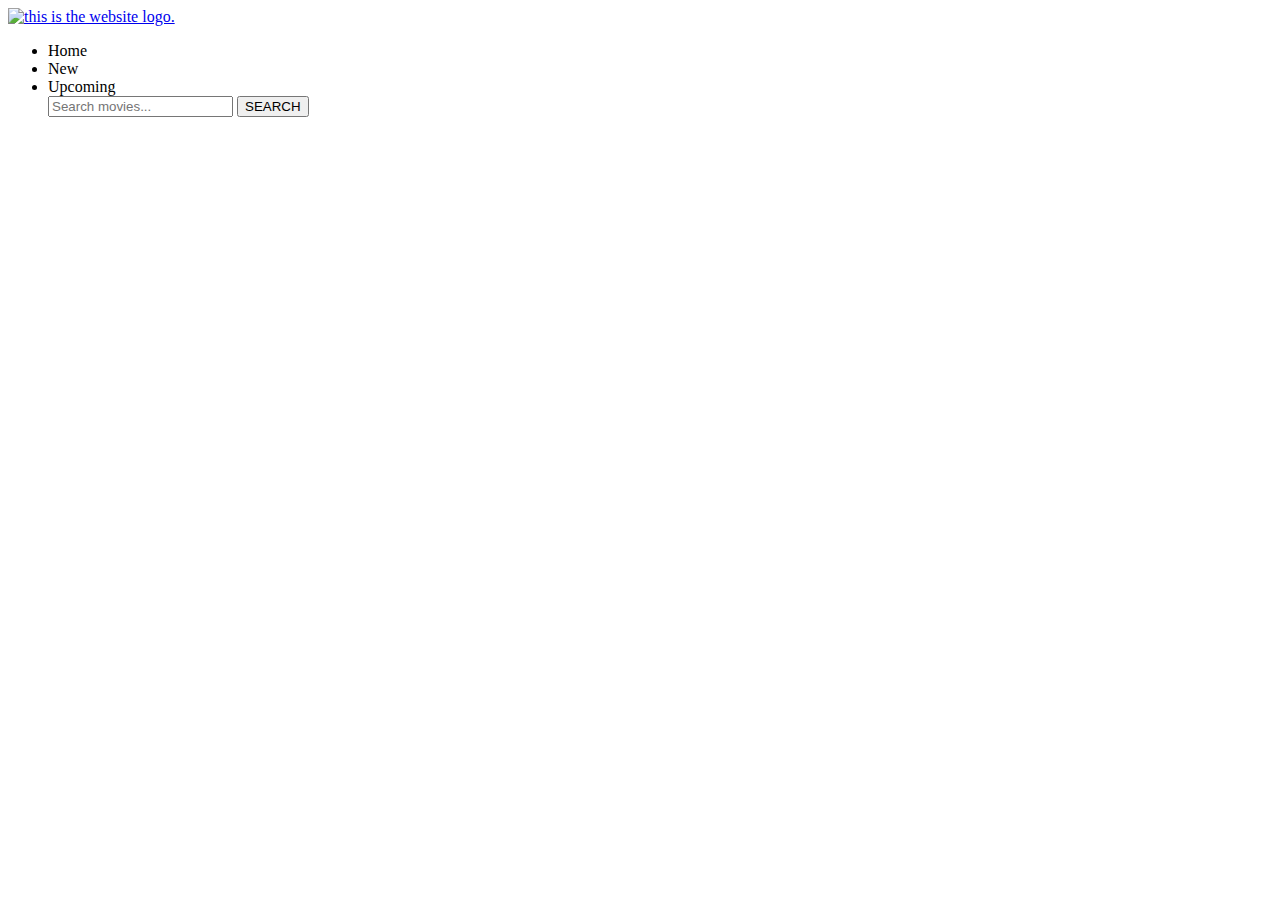
==== index.html @ b6830c87 "Add files via upload" ====
<!DOCTYPE html>
<html lang="en">
	<head>
    	<meta charset="utf-8">
    	<meta name="description" content="This is where your description goes">
    	<meta name="keywords" content="one, two, three">

		<title>Title in the tab</title>

		<!-- external CSS link -->
		<link rel="stylesheet" href="css/normalize.css">
		<link rel="stylesheet" href="css/style.css">
	</head>
	<body>

		<nav>
			<div class="navbar">
				<div class="logo">
					<a href="https://derickyoungjr.com" target="blank_"><img src="/class28-materials/api-template/img/derick-young-logo-zip-file/transparent png's/derick-young-high-resolution-logo-color-on-transparent-background.png" alt="this is the website logo."></a>
				</div>
				<div class="nav-links">
					<ul>
						<li>Home</li>
						<li>New</li>
						<li>Upcoming</li>
						<input type="search" id="search-bar" placeholder="Search movies...">
						<input type="submit" value="SEARCH" id="search-button"/>

					</ul>
				</div>
			</div>
		</nav>

		<section class="home-content">
			<div class="row">
				<div class="column">
					<div class="card">
						<!-- <img src="/class28-materials/api-template/img/Derick Young Jr.-1.jpg" alt="#" class="card-image">
						<h2 class="card-title"> Movie Title</h2> -->
					</div>
				</div>
			</div>
		</section>

		<script type="text/javascript" src="js/main.js"></script>
	</body>
</html>
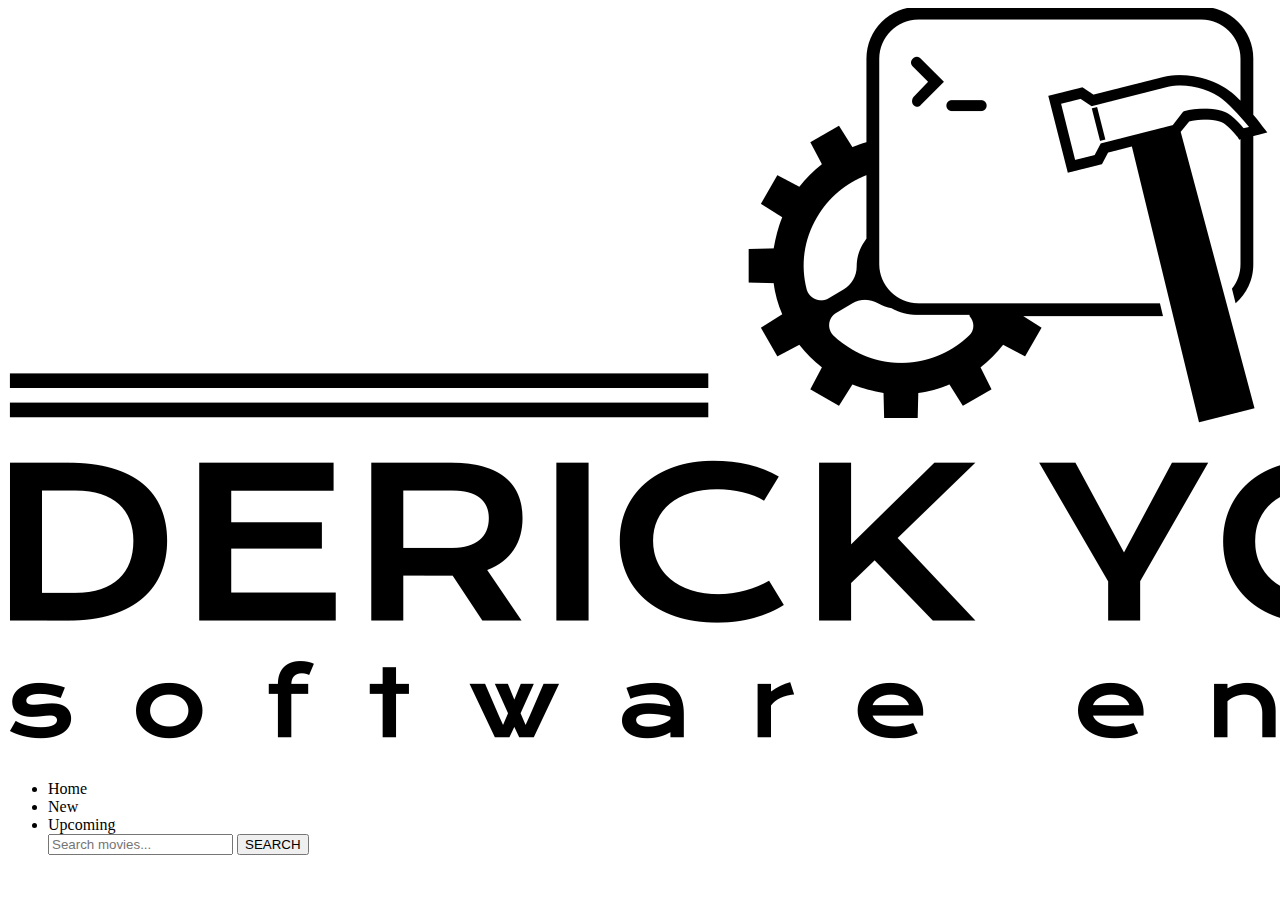
==== commit 4c741de2: "Update index.html" ====
--- a/index.html
+++ b/index.html
@@ -16,7 +16,7 @@
 		<nav>
 			<div class="navbar">
 				<div class="logo">
-					<a href="https://derickyoungjr.com" target="blank_"><img src="/class28-materials/api-template/img/derick-young-logo-zip-file/transparent png's/derick-young-high-resolution-logo-color-on-transparent-background.png" alt="this is the website logo."></a>
+					<a href="https://derickyoungjr.com" target="blank_"><img src="derick-young-high-resolution-logo-color-on-transparent-background.png" alt="this is the website logo."></a>
 				</div>
 				<div class="nav-links">
 					<ul>
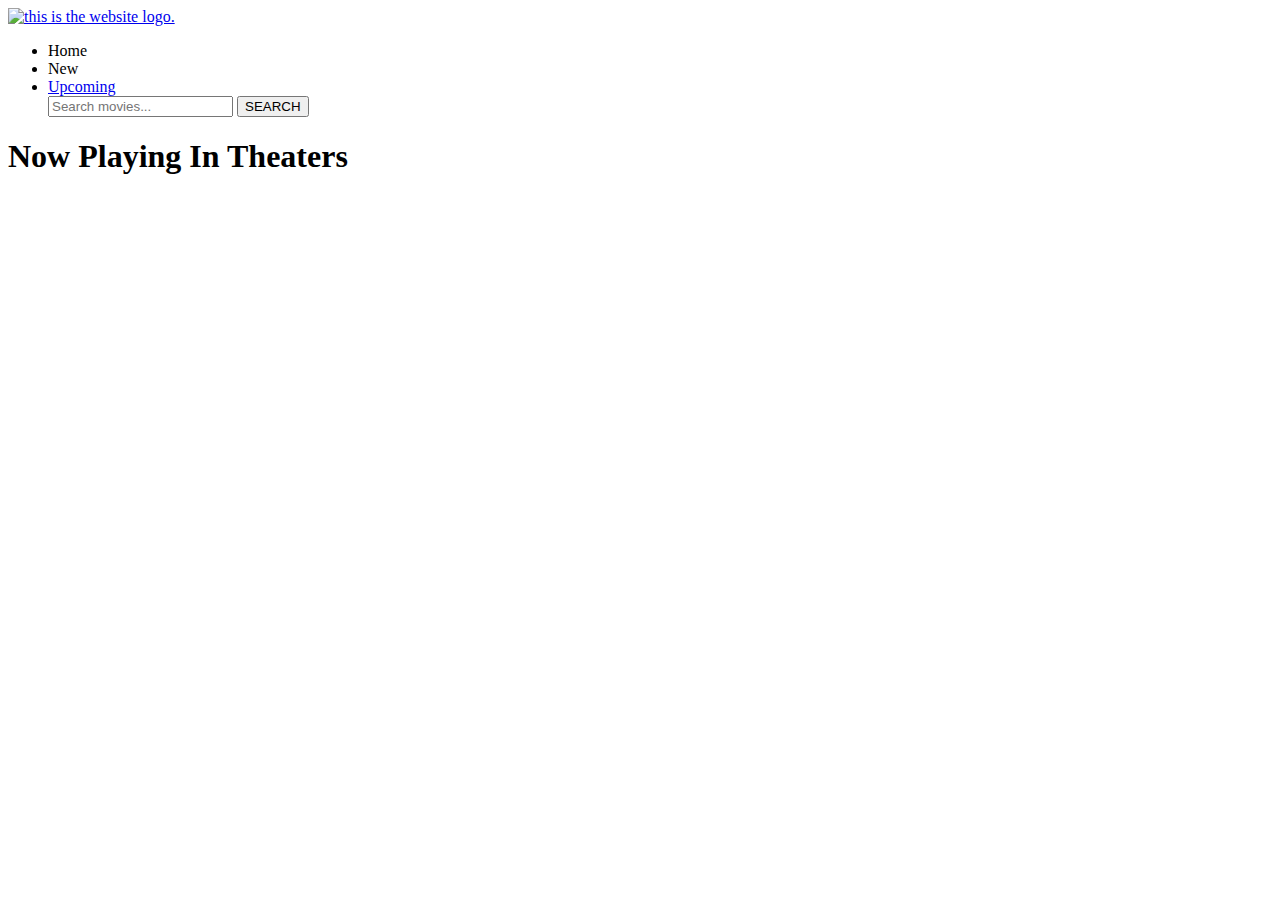
==== commit d24dcfbe: "Update index.html" ====
--- a/index.html
+++ b/index.html
@@ -16,13 +16,13 @@
 		<nav>
 			<div class="navbar">
 				<div class="logo">
-					<a href="https://derickyoungjr.com" target="blank_"><img src="derick-young-high-resolution-logo-color-on-transparent-background.png" alt="this is the website logo."></a>
+					<a href="https://derickyoungjr.com" target="blank_"><img src="/class28-materials/api-template/img/derick-young-logo-zip-file/transparent png's/derick-young-high-resolution-logo-color-on-transparent-background.png" alt="this is the website logo."></a>
 				</div>
 				<div class="nav-links">
 					<ul>
 						<li>Home</li>
 						<li>New</li>
-						<li>Upcoming</li>
+						<li><a href="upcoming.html">Upcoming</a></li>
 						<input type="search" id="search-bar" placeholder="Search movies...">
 						<input type="submit" value="SEARCH" id="search-button"/>
 
@@ -32,6 +32,7 @@
 		</nav>
 
 		<section class="home-content">
+			<h1 class="now-playing">Now Playing In Theaters</h1>
 			<div class="row">
 				<div class="column">
 					<div class="card">
@@ -45,3 +46,4 @@
 		<script type="text/javascript" src="js/main.js"></script>
 	</body>
 </html>
+
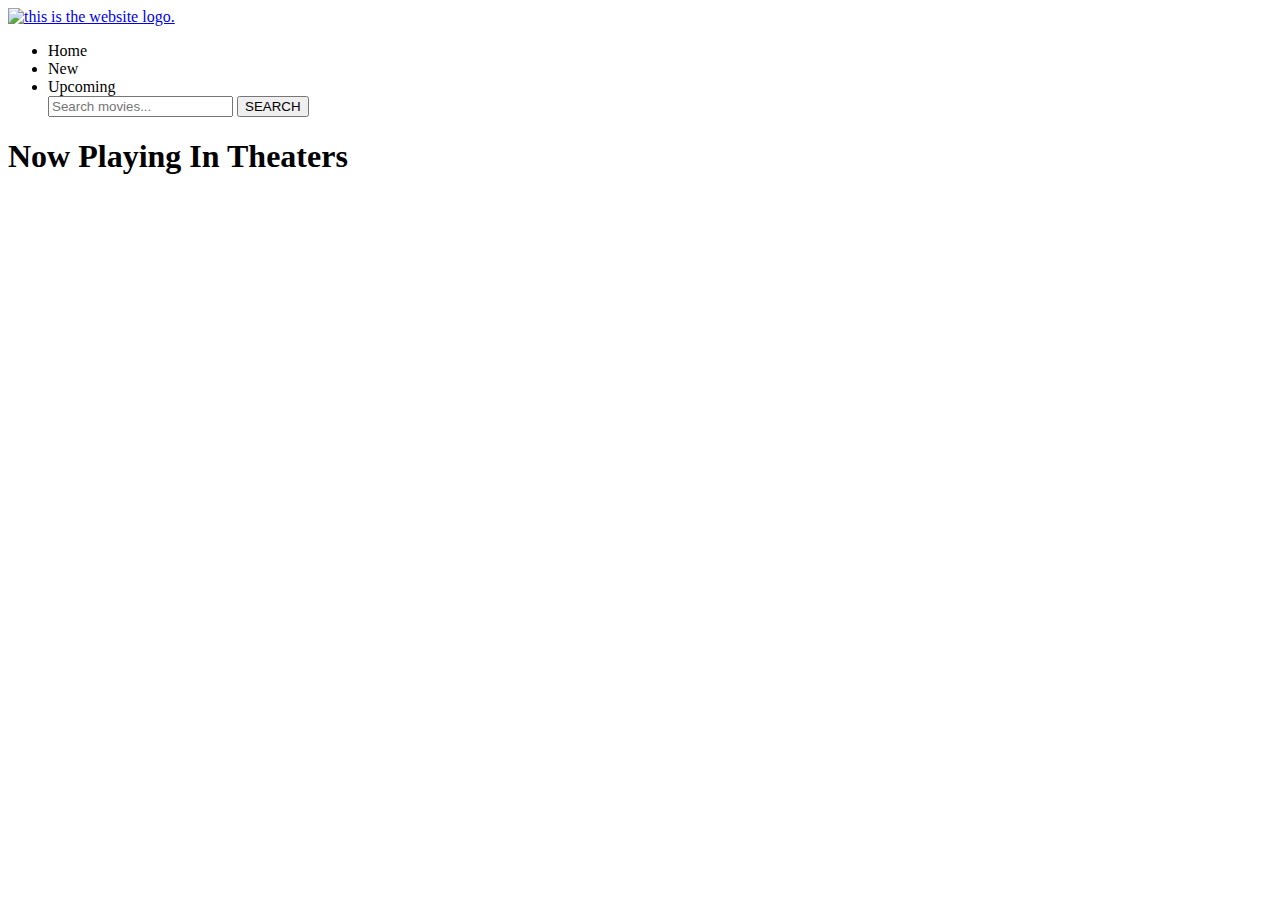
==== commit 221136c7: "Update index.html" ====
--- a/index.html
+++ b/index.html
@@ -1,11 +1,12 @@
 <!DOCTYPE html>
 <html lang="en">
 	<head>
-    	<meta charset="utf-8">
-    	<meta name="description" content="This is where your description goes">
-    	<meta name="keywords" content="one, two, three">
-
-		<title>Title in the tab</title>
+  	<meta charset="utf-8">
+  	<meta name="description" content="Your description goes here">
+  	<meta name="keywords" content="one, two, three">
+		<meta name="viewport" content="width=device-width, initial-scale=1">
+		
+		<title>Derick's Movie DB</title>
 
 		<!-- external CSS link -->
 		<link rel="stylesheet" href="css/normalize.css">
@@ -16,13 +17,14 @@
 		<nav>
 			<div class="navbar">
 				<div class="logo">
-					<a href="https://derickyoungjr.com" target="blank_"><img src="/class28-materials/api-template/img/derick-young-logo-zip-file/transparent png's/derick-young-high-resolution-logo-color-on-transparent-background.png" alt="this is the website logo."></a>
+					<a href="https://derickyoungjr.com" target="blank_"><img src="assets/images/movie-db-logo.png" alt="this is the website logo."></a>
 				</div>
 				<div class="nav-links">
 					<ul>
 						<li>Home</li>
 						<li>New</li>
-						<li><a href="upcoming.html">Upcoming</a></li>
+						<li>Upcoming</li>
+						<!-- <a href="upcoming.html"><li>Upcoming</li></a> -->
 						<input type="search" id="search-bar" placeholder="Search movies...">
 						<input type="submit" value="SEARCH" id="search-button"/>
 
@@ -46,4 +48,3 @@
 		<script type="text/javascript" src="js/main.js"></script>
 	</body>
 </html>
-
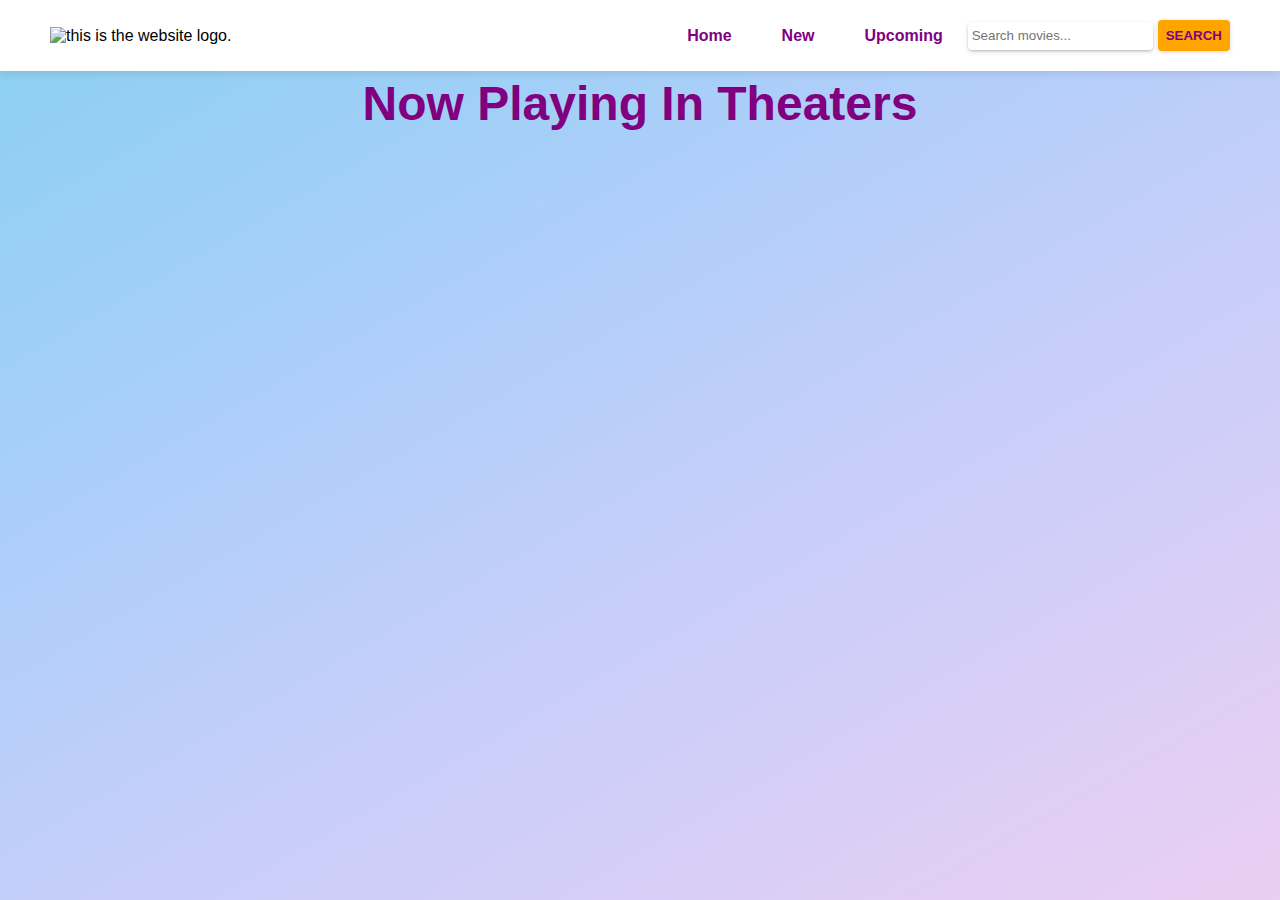
==== commit 7b2b9b52: "Update index.html" ====
--- a/index.html
+++ b/index.html
@@ -9,15 +9,15 @@
 		<title>Derick's Movie DB</title>
 
 		<!-- external CSS link -->
-		<link rel="stylesheet" href="css/normalize.css">
-		<link rel="stylesheet" href="css/style.css">
+		<link rel="stylesheet" href="normalize.css">
+		<link rel="stylesheet" href="style.css">
 	</head>
 	<body>
 
 		<nav>
 			<div class="navbar">
 				<div class="logo">
-					<a href="https://derickyoungjr.com" target="blank_"><img src="assets/images/movie-db-logo.png" alt="this is the website logo."></a>
+					<a href="https://derickyoungjr.com" target="blank_"><img src="assets/images/fun-dads-films-low-resolution-logo-color-on-transparent-background.png" alt="this is the website logo."></a>
 				</div>
 				<div class="nav-links">
 					<ul>
@@ -36,12 +36,10 @@
 		<section class="home-content">
 			<h1 class="now-playing">Now Playing In Theaters</h1>
 			<div class="row">
-				<div class="column">
 					<div class="card">
 						<!-- <img src="/class28-materials/api-template/img/Derick Young Jr.-1.jpg" alt="#" class="card-image">
 						<h2 class="card-title"> Movie Title</h2> -->
 					</div>
-				</div>
 			</div>
 		</section>
 
--- a/style.css
+++ b/style.css
@@ -0,0 +1,159 @@
+/******************************************
+/* CSS
+/*******************************************/
+
+/* Box Model Hack */
+* {
+  box-sizing: border-box;
+  font-family: Arial, Helvetica, sans-serif;
+  margin: 0;
+  padding: 0;
+}
+
+/******************************************
+/* LAYOUT
+/*******************************************/
+
+body {
+  /* background-color: skyblue; */
+  background-image: linear-gradient(330deg, #e9cff1, #dfcef5, #d2cef8, #c5cef9, #b6cefa, #a7cff8, #98cff5, #89cff0);
+  display: flex;
+  flex-direction: column;
+  min-height: 100vh;
+  color: purple;
+}
+
+.navbar {
+  display: flex;
+  align-items: center;
+  justify-content: space-between;
+  padding: 20px 50px;
+  background-color: white;
+  box-shadow: 0 2px 8px rgba(0, 0, 0, 0.1);
+}
+
+.navbar img {
+  max-height: 5rem;
+}
+
+.navbar ul {
+  display: flex;
+  align-items: center;
+  justify-content: center;
+  list-style: none;
+}
+
+li {
+  padding: 5px 25px;
+  cursor: pointer;
+  transition: color 0.2s ease-in-out;
+  font-weight: 700;
+}
+
+li:hover {
+  /*color: #777;*/
+  color: orange;
+  transform: scale(1.02);
+}
+
+.navbar a {
+  text-decoration: none;
+  color: black;
+}
+
+/* .row {
+  display: flex;
+  flex-wrap: wrap;
+  align-items: center;
+  justify-content: center;
+  width: 100%;
+  margin-top: 20px;
+} */
+
+.row {
+  display: grid;
+  grid-template-columns: repeat(4, auto);
+  grid-template-rows: repeat(auto, auto);
+}
+
+#search-bar {
+  height: 1.75rem;
+  border: none;
+  border-radius: 4px;
+  box-shadow: rgba(50, 50, 93, 0.25) 0px 2px 5px -1px, rgba(0, 0, 0, 0.3) 0px 1px 3px -1px;
+  margin-right: 5px;
+  padding: .25rem;
+}
+
+#search-button {
+  border: none;
+  border-radius: 4px;
+  padding: .50rem;
+  color: purple;
+  font-weight: bold;
+  background-color: orange;
+  cursor: pointer;
+  box-shadow: rgba(0, 0, 0, 0.16) 0px 1px 4px;
+}
+
+.card {
+  display: flex;
+  flex-direction: column;
+  align-items: center;
+  justify-content: center;
+  border: none;
+  border-radius: 12px;
+  margin: 25px;
+  box-shadow: rgba(0, 0, 0, 0.35) 0px 5px 15px;
+  background-color: white;
+  box-sizing: border-box;
+}
+
+.card:hover {
+  transform: scale(1.02);
+  cursor: pointer;
+}
+
+.card img {
+  max-height: 500px;
+  margin: 10px;
+  border: none;
+  border-radius: 12px;
+}
+
+.card h2 {
+  text-align: center;
+  font-size: 1.2rem;
+  margin: 10px 0;
+}
+
+.card-overview {
+  width: 80%;
+  text-align: center;
+  margin-bottom: 10px;
+}
+
+.search-button {
+  background-color: #007BFF;
+  color: white;
+  border: none;
+  border-radius: 5px;
+  padding: 5px 15px;
+  cursor: pointer;
+  transition: background-color 0.2s ease-in-out;
+}
+
+.search-button:hover {
+  background-color: #0056B3;
+}
+
+/******************************************
+/* ADDITIONAL STYLES
+/*******************************************/
+
+.now-playing {
+  text-align: center;
+  color: purple;
+  font-size: 3rem;
+  padding: 5px 25px;
+}
